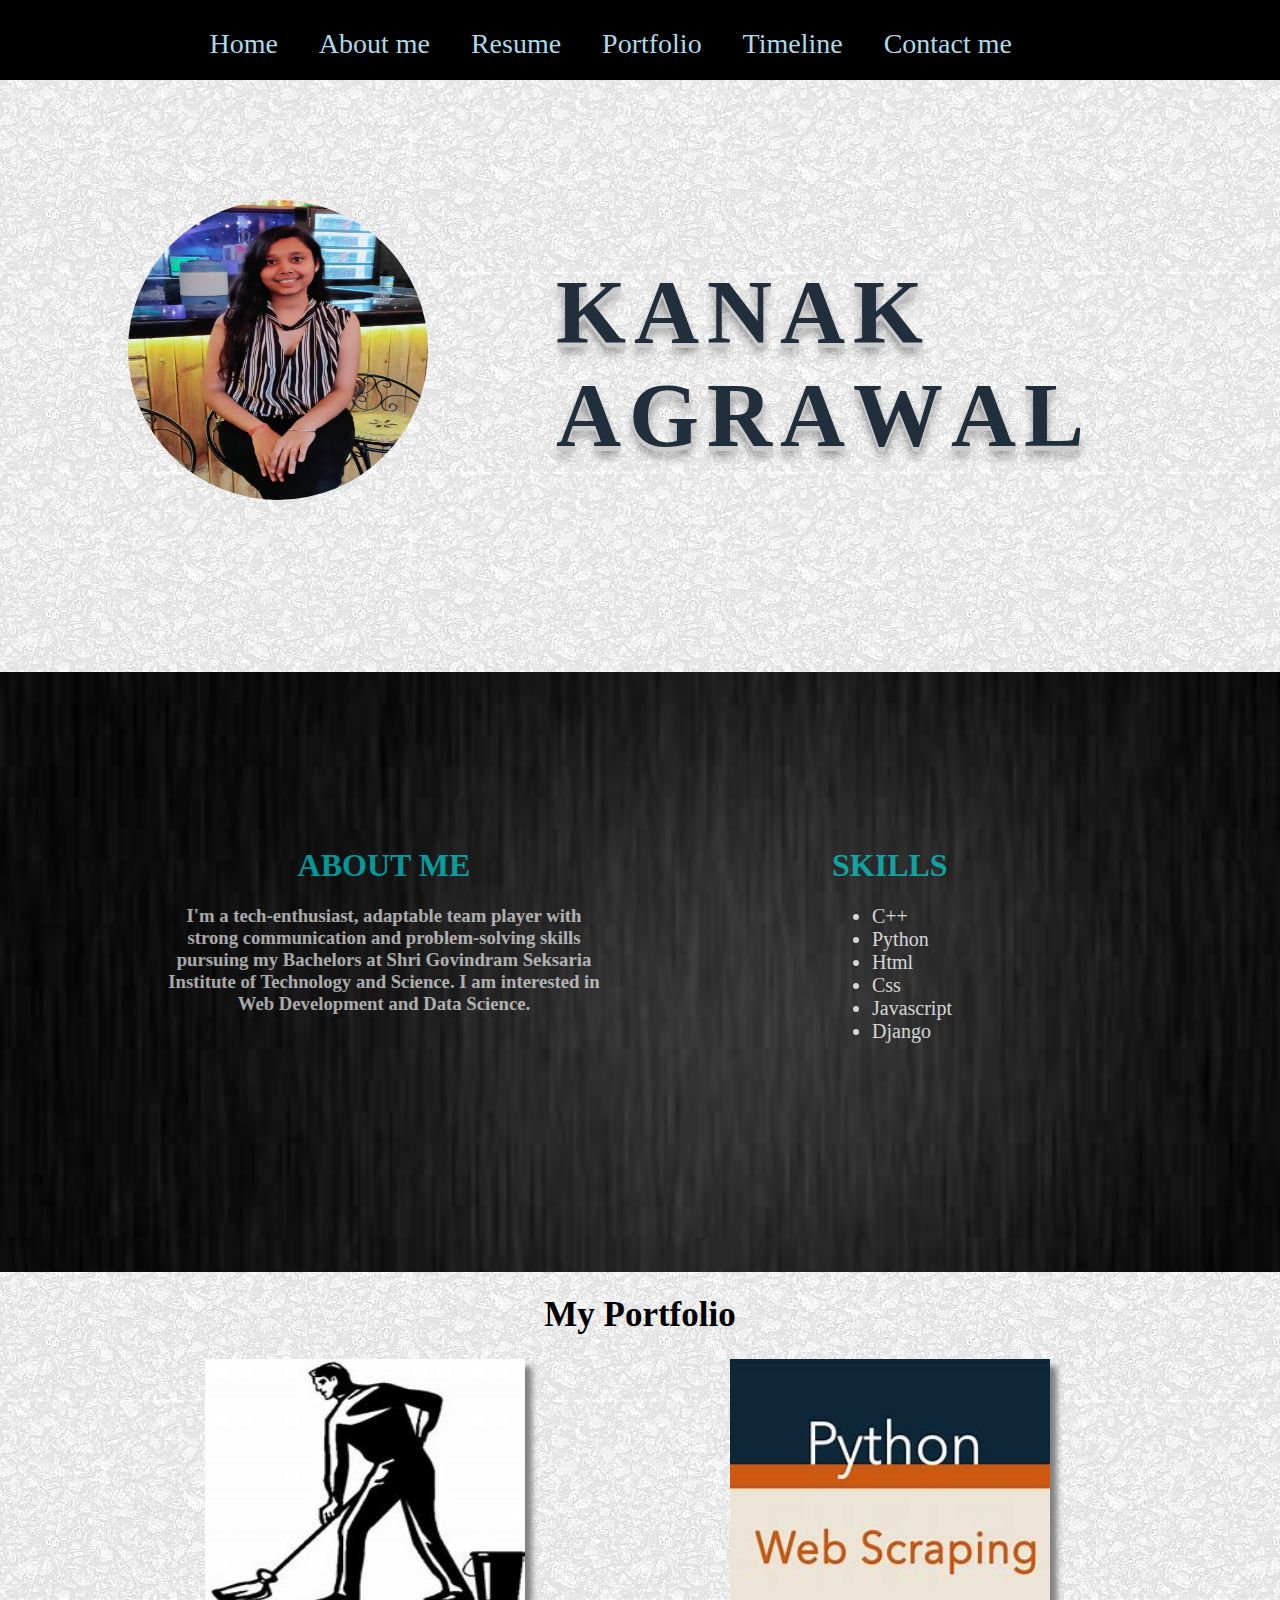
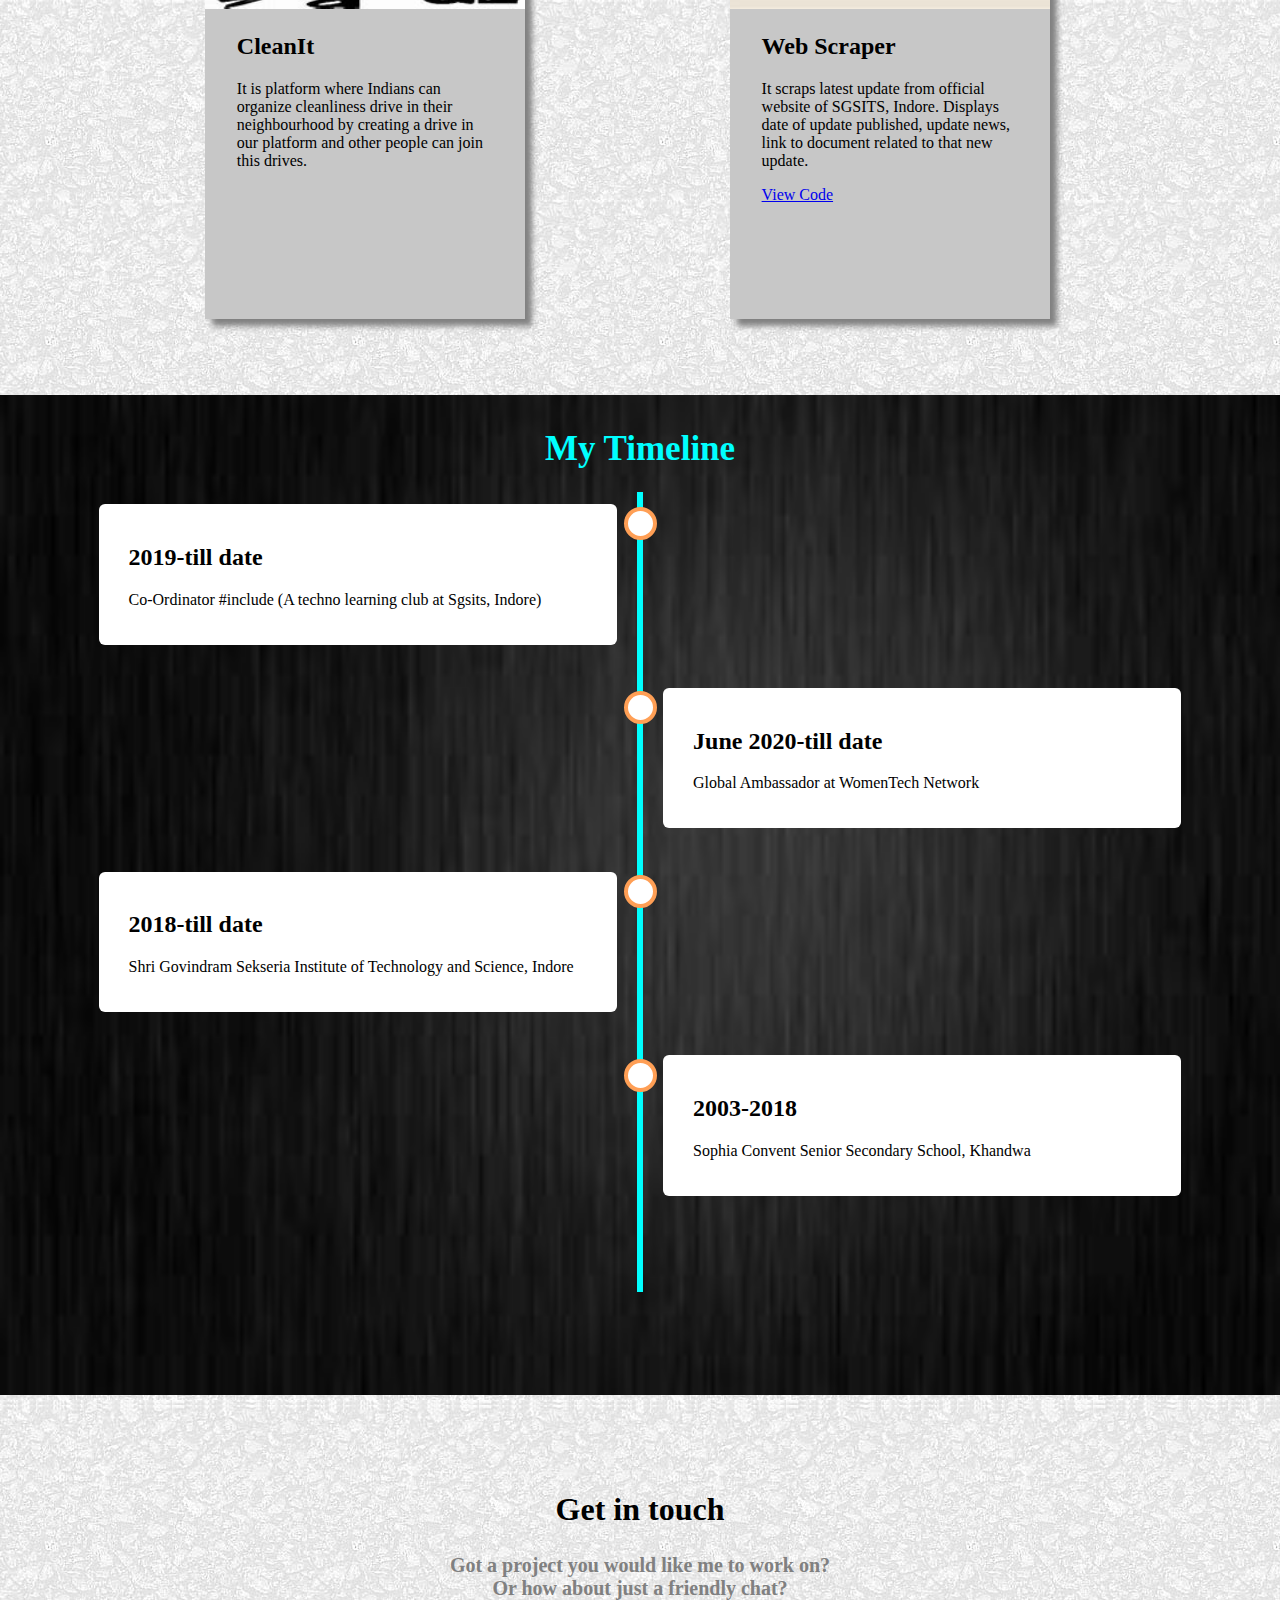
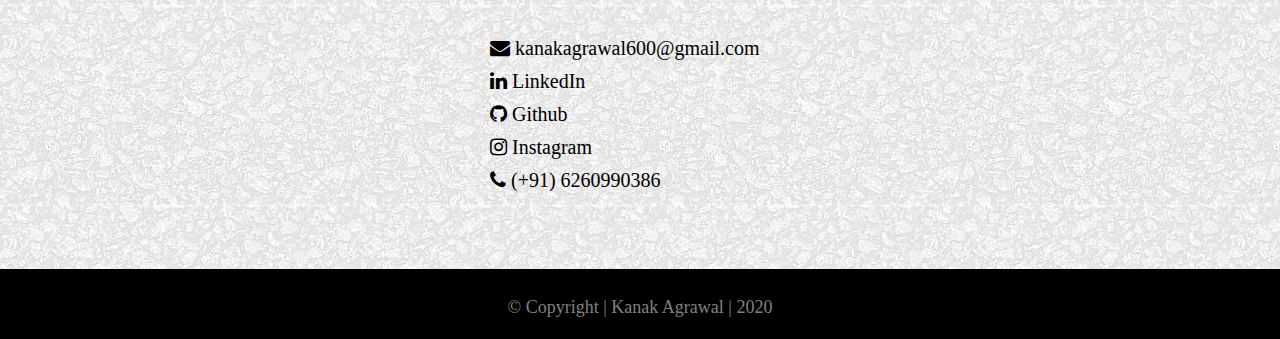
==== index.html @ e705efcf "Update index.html" ====
<!DOCTYPE html>
<html>
<head>
	<title>
		Kanak Agrawal
	</title>
	<meta charset="utf-8" />  
	 <link rel="stylesheet" href='https://cdnjs.cloudflare.com/ajax/libs/font-awesome/4.7.0/css/font-awesome.min.css'>
	 <link rel="stylesheet" type="text/css" href="portfolio.css">
	<link rel="icon" href="favicon.ico">
    <meta name="viewport" content="width=device-width, initial-scale=1"/> 
    <script type="text/javascript" src="portfolio.js"></script>
</head>
<body>
	
	<div class="navbar">
		<a class="openbar" id="openbtn" onclick="openNavbar()">
          <i class="fa fa-bars"></i></a> 
		<ul class="inner-nav" id="inner-nav-id">
			<li>
           <a class="closebar" id="closebtn" onclick="closeNavbar()">&times;</a></li>
			<li><a href="#firstid">Home</a></li>
			<li><a href="#aboutmeid">About me</a></li>
			<li><a href="https://drive.google.com/file/d/1olIgvuWdLWhvhO3tWlekJiq1XbRL62G4/view?usp=sharing" target="blank">Resume</a></li>
			<li><a href="">Portfolio</a></li>
			<li><a href="#timelineid">Timeline</a></li>
			<li><a href="#contactmeid">Contact me</a><li>
		</ul>

	</div>
	<br/>
	<br/>
	<br/>
	<br/>
	 <div class="first" id="firstid">
	<div class="myimg">
    	<img src="kanakkanak.jpeg" alt="kanak agrawal0">
    </div>
	<div class="myname">
		<h1>
		  <span>K</span>
		  <span>A</span>
		  <span>N</span>
		  <span>A</span>
		  <span>K</span>
		<br/>
		  <span>A</span>
		  <span>G</span>
		  <span>R</span>
		  <span>A</span>
		  <span>W</span>
		  <span>A</span>
		  <span>L</span>
		</h1>
    </div>
</div>
    <div class="aboutme" id="aboutmeid">
    	<div class="intro">
    		<h1>ABOUT ME</h1>
    		<div class="introdetail">
    		<h3>I'm a tech-enthusiast, adaptable team player with strong communication and problem-solving skills pursuing my Bachelors at Shri Govindram Seksaria Institute of Technology and Science. I am interested in Web Development and Data Science.</h3>
    	</div>
    	</div>
    	<div class="skills">
    		<h1>SKILLS</h1>
    		<ul>
    			<li>C++</li>
    			<li>Python</li>
    			<li>Html</li>
    			<li>Css</li>
    			<li>Javascript</li>
    			<li>Django</li>
    		</ul>	
    	</div> 
    </div>
    <div class="portfolio" id="portfolioid">
    	<h1>My Portfolio</h1>
    	<div class="project">
    		<div class="projectimg">
    			<img src="cleanit.jpg">
    		</div>
    		<div class="projectinfo">
    		<h2>CleanIt</h2>
    		<p>It is platform where Indians can organize cleanliness drive in their neighbourhood by creating a drive in our platform and other people can join this drives.</p>
    		</div>
    	</div>
    	<div class="project project2">
    		<div class="projectimg">
    			<img src="webscraper.png">
    		</div>
    		<div class="projectinfo">
    			<h2>Web Scraper</h2>
    			<p>It scraps latest update from official website of SGSITS, Indore.
    			Displays date of update published, update news, link to document related to that new update.</p>
			<a href="https://github.com/kanakagrawal54/Webscraper">View Code</a>
    		</div>
    	</div>
    </div>

    <div class="timelineouter" id="timelineid">
    	<h1>My Timeline</h1>
    <div class="timeline" >
 		 <div class="container left">
		    <div class="content">
		      <h2>2019-till date</h2>
		      <p>Co-Ordinator #include (A techno learning club at Sgsits, Indore) </p>
		    </div>
		  </div>
	    
	    	 <div class="container right">
		    <div class="content">
		      <h2>June 2020-till date</h2>
		      <p>Global Ambassador at WomenTech Network</p>
		    </div>
		  </div>
	    
		  <div class="container left">
		    <div class="content">
		      <h2>2018-till date</h2>
		      <p>Shri Govindram Sekseria Institute of Technology and Science, Indore</p>
		    </div>
		  </div>
	    
		  <div class="container right">
		    <div class="content">
		      <h2>2003-2018</h2>
		      <p>Sophia Convent Senior Secondary School, Khandwa</p>
		    </div>
		  </div>
	  </div>
    </div>

    <div class="contactme" id="contactmeid">
    	
    	<h1>Get in touch</h1>
    	<h4>Got a project you would like me to work on?<br/> Or how about just a friendly chat?</h4>
    	<div class="contactblock">
    	<ul>
    		<li><a href="mailto:kanakagrawal600@gmail.com"><i class="fa fa-envelope" aria-hidden="true"></i> kanakagrawal600@gmail.com</a></li>
    		<li><a href="https://www.linkedin.com/in/kanak-agrawal-8a926b17b"><i class="fa fa-linkedin" aria-hidden="true"></i> LinkedIn</a></li>
    		<li><a href="https://github.com/kanakagrawal54"><i class="fa fa-github" aria-hidden="true"></i> Github</a></li>
    		
    		<li><a href="https://www.instagram.com/__ka54_"><i class="fa fa-instagram" aria-hidden="true"></i> Instagram</a></li>
    		<li><a href=""><i class="fa fa-phone" aria-hidden="true"></i> (+91) 6260990386</a></li>
    	</ul>
    </div>
    </div>
    <div class="copyright">
    	<p>&copy; Copyright | Kanak Agrawal | 2020</p>
    </div>
</body>
</html>
---- portfolio.css ----
body{
		height:100%;
		width:100%;
		overflow:auto;
		margin:0px;
		padding:0px;
		background-image:url("back.jpg");
	}
	h1 span{
		position: relative;
	
		top:40px;
  		display: inline-block;
		font-size: 90px;
		color: #212f3c;
		text-shadow: 0 1px 0 #ccc, 0 2px 0 #ccc, 0 3px 0 #ccc, 0 4px 0 #ccc,0  5px 0 #ccc, 0 6px 0 transparent, 0 7px 0 transparent, 0 8px 0 transparent,0 9px 0 transparent, 0 10px 10px rgba(0, 0, 0, 0.4);
		animation: bounce 0.3s ease infinite alternate;
	}

h1 span:nth-child(2) {
 animation-delay: 0.7s;
}

h1 span:nth-child(3) {
animation-delay: 0.7s;
}

h1 span:nth-child(4) {
-webkit-animation-delay: 0.7s;
}

h1 span:nth-child(5) {
-webkit-animation-delay: 0.7s;
}

h1 span:nth-child(6) {
-webkit-animation-delay: 0.7s;
}
h1 span:nth-child(7) {
-webkit-animation-delay: 0.7s;
}

h1 span:nth-child(8) {
-webkit-animation-delay: 0.7s;
}

h1 span:nth-child(9) {
-webkit-animation-delay: 0.7s;
}

h1 span:nth-child(10) {
-webkit-animation-delay: 0.7s;
}

h1 span:nth-child(11) {
-webkit-animation-delay: 0.7s;
}

h1 span:nth-child(12) {
-webkit-animation-delay: 0.7s;
}

/* ANIMATION */
@keyframes bounce {
	100% {
	   top:20px;
	   text-shadow: 0 1px 0 #ccc, 0 2px 0 #ccc, 0 3px 0 #ccc, 0 4px 0 #ccc,0 5px 0 #ccc, 0 6px 0 #ccc, 0 7px 0 #ccc, 0 8px 0 #ccc, 0 9px 0 #ccc,0 50px 25px rgba(0, 0, 0, 0.2);
	}
}

@keyframes fadeIn {
  0% {
    opacity:0;
  }
  100% {
    opacity:1;
  }
}
.first{
	width:100%;
	background-image:url("back.jpg");
	height:600px;
	margin:0px;
}
.navbar{
	height:80px;
	width:100%;
	background-color: black;
	margin:0px;
	padding-top:0px;
	position:fixed;
	z-index:2;
}

.inner-nav{
	text-align:center;
	width:60%;
	margin-top:0px;
	margin-left:auto;
	margin-right:auto;
	height:100%;
	
	font-size:28px;	
}

.inner-nav li{
	float:left;
	margin-left:2%;
	margin-right:2%;
	margin-top:28px;
	list-style:none;
	cursor:pointer;
}
.inner-nav li a{
	text-decoration:none;
	color:lightblue;
}
.inner-nav li a:hover{
		color:white;
		
	}

#closebtn,#openbtn{
	display:none;
}
.myname,.myimg{
	display:inline-block;
	float:left;

	margin-top:10%;
	margin-left:10%;
}
.myimg img{
	width:300px;
	height:300px;
	border-radius:50%;
	animation:fadeIn 7s ease;	
}

.myname{
	display: inline-block;
	float:left;
}
.aboutme,.timelineouter{
	width:100%;
	background-image:url("back2.jpg");
	display:block;
	background-repeat:no-repeat;
	margin:0px;
	height:600px;
	background-size:100%,600px;

}
.intro,.skills{
	width:50%;
	height:60%;
	float:left;
	margin-left: 5%;
	margin-right:5%;
	color:white;
	opacity:0.8;
	text-align: center;
	margin-bottom:0px;
	margin-top:10%;
	padding-top:2%;
	animation:fadeIn 10s ease;
	

}
.introdetail{
	width:70%;
	height:70%;
	opacity:0.8;
	
	margin-right:auto;
	margin-left: auto;
	
}
.skills{
	width:30%;
	text-align:left;
	font-size:20px;
}
.skills h1,.intro h1{
 font-size:32px;
 color:cyan;
opacity:0.7;
 
}

.skills li{
	left:40px;
}

.contactme{
	height:400px;
	width:100%;
	background-image:url("back.jpg");
	padding-top:5%;
	text-align:center;
}
 h4{
	font-size:20px;
	color:grey;
}
.contactblock{
	width:380px;
	height:40%;
	margin-left:auto;
	margin-right:auto;
}
.contactblock li{
	list-style:none;
	padding-top:10px; 
	text-align:left;
	}
.contactblock li a{
	text-decoration:none;
	font-size:20px;
	color:black;
}
.contactblock li a:hover{
	color:grey;
	font-size:22px;
}
.timelineouter {
 
  height:1000px;
  background-size: 100% 1000px;
  
  margin-top:0px;
  padding-top:10px;

}
.timeline{
	width:90%;
	margin-left:auto;
	margin-right:auto;
	height:80%;
	position: relative;


}

/* The actual timeline (the vertical ruler) */
.timeline::after {
  content: '';
  position: absolute;
  width: 6px;
  background-color:cyan;
  top: 0;
  bottom: 0;
  left: 50%;
  margin-left: -3px;
}

/* Container around content */
.container {
  padding:1% 2%;
  position: relative;
 
  width: 45%;
  margin-top:20px;
  margin-bottom:10px;
}

/* The circles on the timeline */
.container::after {
  content: '';
  position: absolute;
  width: 25px;
  height: 25px;
  right: -17px;
  background-color: white;
  border: 4px solid #FF9F55;
  top: 15px;
  border-radius: 50%;
  z-index: 1;
}

/* Place the container to the left */
.left {
  left: 1%;
}

/* Place the container to the right */
.right {
  left: 50%;
}



/* Fix the circle for containers on the right side */
.right::after {
  left: -16px;
}

/* The actual content */
.content {
  padding: 20px 30px;
  position: relative;
  background-color: white;
  border-radius: 6px;
}
.timelineouter h1{
	color:cyan;
	text-align: center;
	font-size:35px;
}
.portfolio{
	width:100%;
	height:700px;
	
	margin-top:0px;
	padding-top:0px;
}
.portfolio h1{
	text-align: center;
	font-size:35px;
}
.project{
	width:20%;
	background-color:#C7C7C7;
    height:80%;
	float: left;
	margin-left:20%;
	box-shadow:7px 7px 6px grey;
}
.projectimg img{
	width:100%;
	height:250px;
}
.projectinfo{
	margin-top:20px;
	width:80%;	
	margin-left:10%;
	margin-right:10%;
}
.copyright{
	height:60px;
	width:100%;
	background-color:black;
	color: grey;
	text-align: center;
	font-size:18px;
	padding-top:10px;
}
@media screen and (max-width:1400px)
{
	.inner-nav{
	   width:80%;
	}
	.project{
		width:25%;
		margin-left:16%;
	}
}


@media screen and (max-width:1100px)
{
	.inner-nav{
		width:95%;
	    font-size:25px;
	}
	.myimg,.myname{
		margin-left:5%;
		margin-top:15%;
		margin-right:5%;
	}
	.myimg img{
		width:250px;
		height:250px;

	}
	.myname h1 span{
		font-size:60px;
	}
	.project{
		width:30%;
		margin-left:12%;
	}
}

@media screen and (max-width:800px)
{
	.inner-nav{
		display: none;
	}
	#openbtn{
		display:inline-block;
		float: right;
		font-size:35px;
		margin-right:20px;
		margin-top: 20px;
		color:white;
		cursor:pointer;
	}
	.inner-nav li{
		width:100%;
		background-color:black;
		margin:0px;
		padding-bottom:9px;
		color:grey;
		cursor:pointer;
	}
	#closebtn{
		display:inline-block;
		float: right;
		color:white;
		font-weight:bold;
		font-size:35px;
		cursor:pointer;
		margin-right: 60px;
	}
	h1 span{
		font-size:70px;
	}
	.first{
		height:900px;
		margin-bottom:0px;

	}
	.myimg{
		display:block;
		width:60%;
		margin-left:20%;
		margin-right:20%;
	}
	.myimg img{
		width:80%;
		height:80%;
		margin-right:10%;
		margin-left:10%;
	}
	
	.myname{
		margin-top:10px;
		text-align: center;
	width:90%;
	margin-left:5%;
	margin-right:5%;
	
	height:250px;
	}
	.myname h1{
		letter-spacing:-5px;
	}
	.aboutme{
		margin:0px;
		padding:0px;
		height:800px;
		background-size:100%,800px;
		background-size:cover;
	}
	.skills,.intro{
		float:none;
		width:80%;
		margin-top:-50px;
		min-height:200px;
		max-height:350px;
		margin-left:auto;
		margin-right:auto;
		padding:2%;
		padding-top:30px;
		padding-bottom:0px;
		

	}

	.skills{
		margin-top:20px;
		
		text-align:center;

	}
	.skills li{
		list-style:none;
		line-height:35px;
		
	}
	.project{
		width:35%;
		margin-left:10%;
	}

}

@media screen and (max-width:650px)
{
	.first{
		height:800px;
	}
	.myimg img{
			width:90%;
			height:90%;
			margin-right:5%;
			margin-left:5%;
			
		}
		
		.introdetail{
		width:90%;
		margin-right:5%;
		margin-left:5%;
	}
	.portfolio{
		height:1400px;
		background-size:100% 1400px;
	}
	.project{
		float:none;
		width:50%;
		height:40%;
		margin-bottom:0%;
		margin-left:25%;
		
	}
	.project2{
		margin-bottom: 0px;
	}
}

@media screen and (max-width: 600px) {
  /* Place the timelime to the left */
  .timeline::after {
  left: 31px;
  }
  
  /* Full-width containers */
  .container {
  width: 80%;
  margin-left:auto;
  margin-right: auto;
  padding-left: 50px;
  padding-right: 25px;

  }
  
  /* Make sure that all arrows are pointing leftwards */
  .container::before {
  left: 60px;
  border: medium solid white;
  border-width: 10px 10px 10px 0;
  border-color: transparent white transparent transparent;
  }

  /* Make sure all circles are at the same spot */
  .left::after, .right::after {
  left: 15px;
  }
  
  /* Make all right containers behave like the left ones */
  .right,.left {
  left:0%;
  }
}
@media screen and (max-width:450px)
{
	.contactme h4{
		font-size:18px;
	}
	.contactblock{
		margin-left:0px;
	}
	.project{
		float:none;
		width:80%;
		height:40%;
		margin-bottom:10%;
		margin-left:10%;
	
	}
}
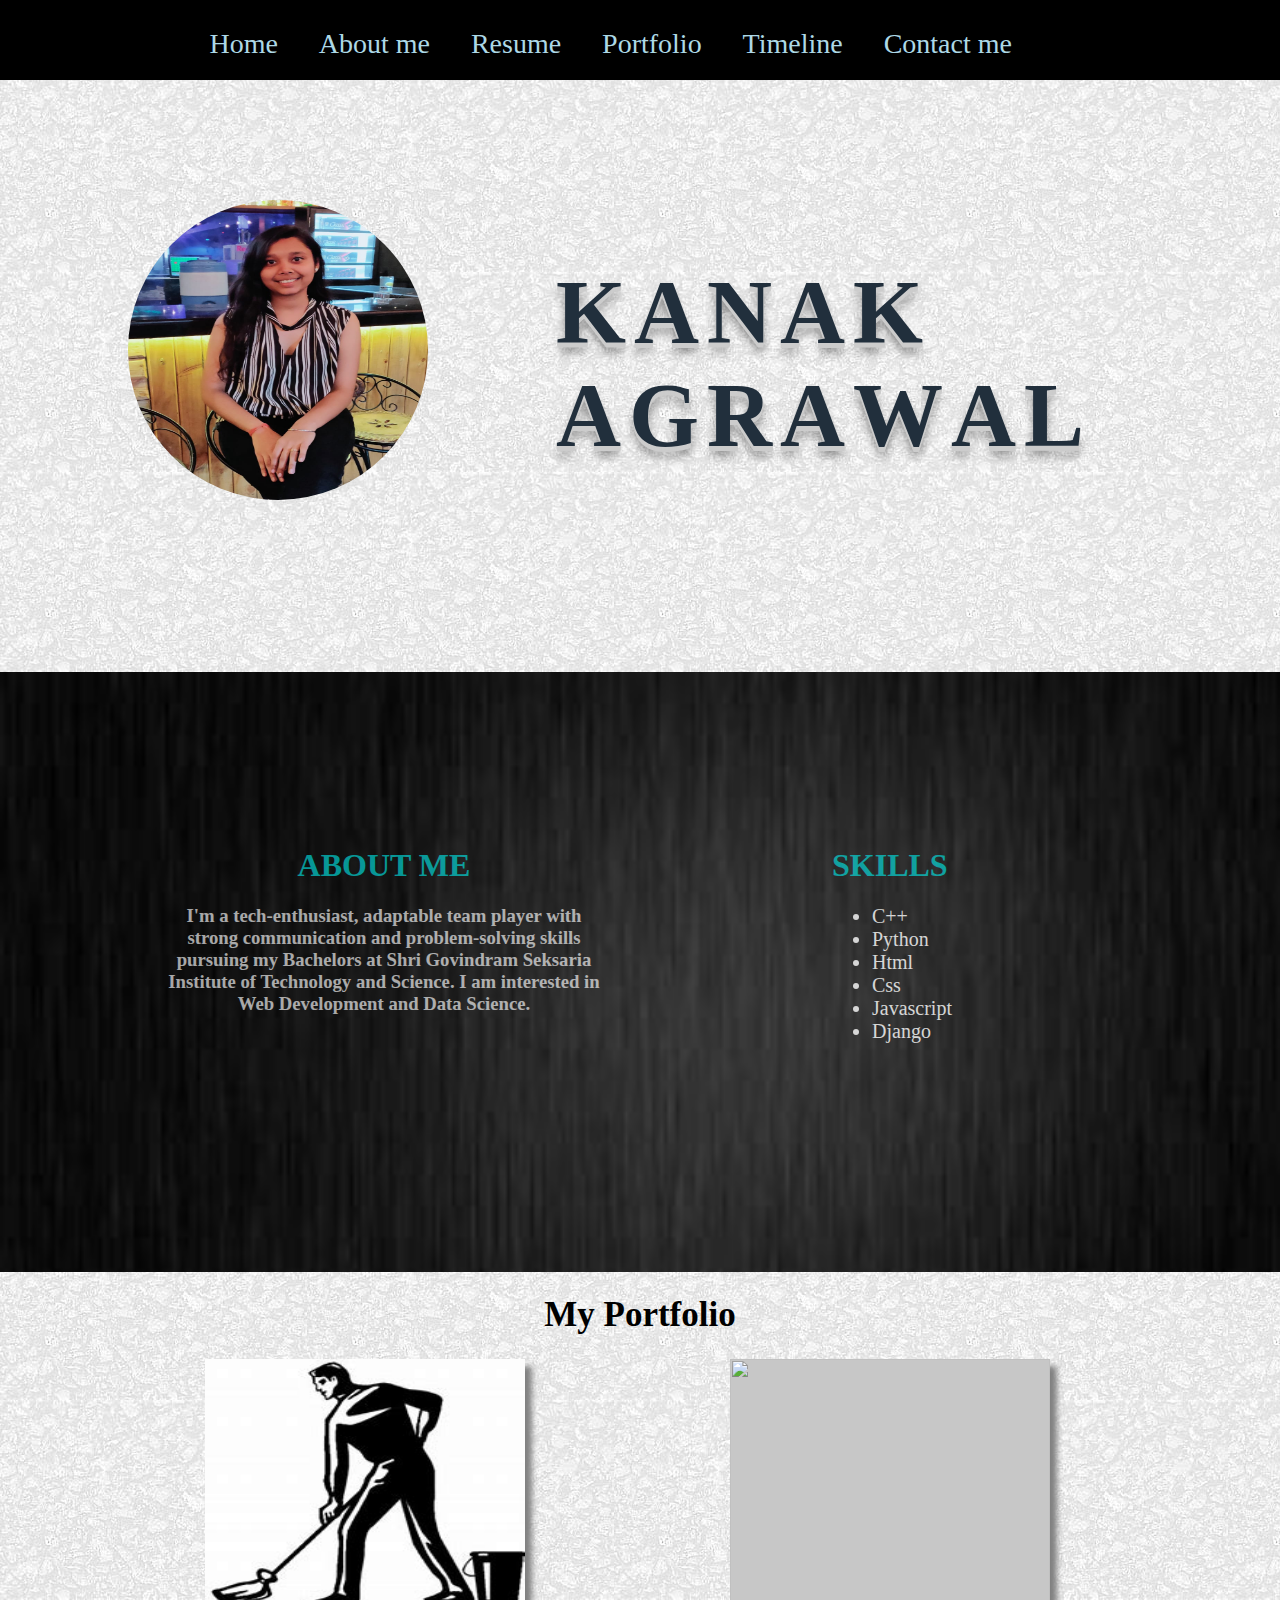
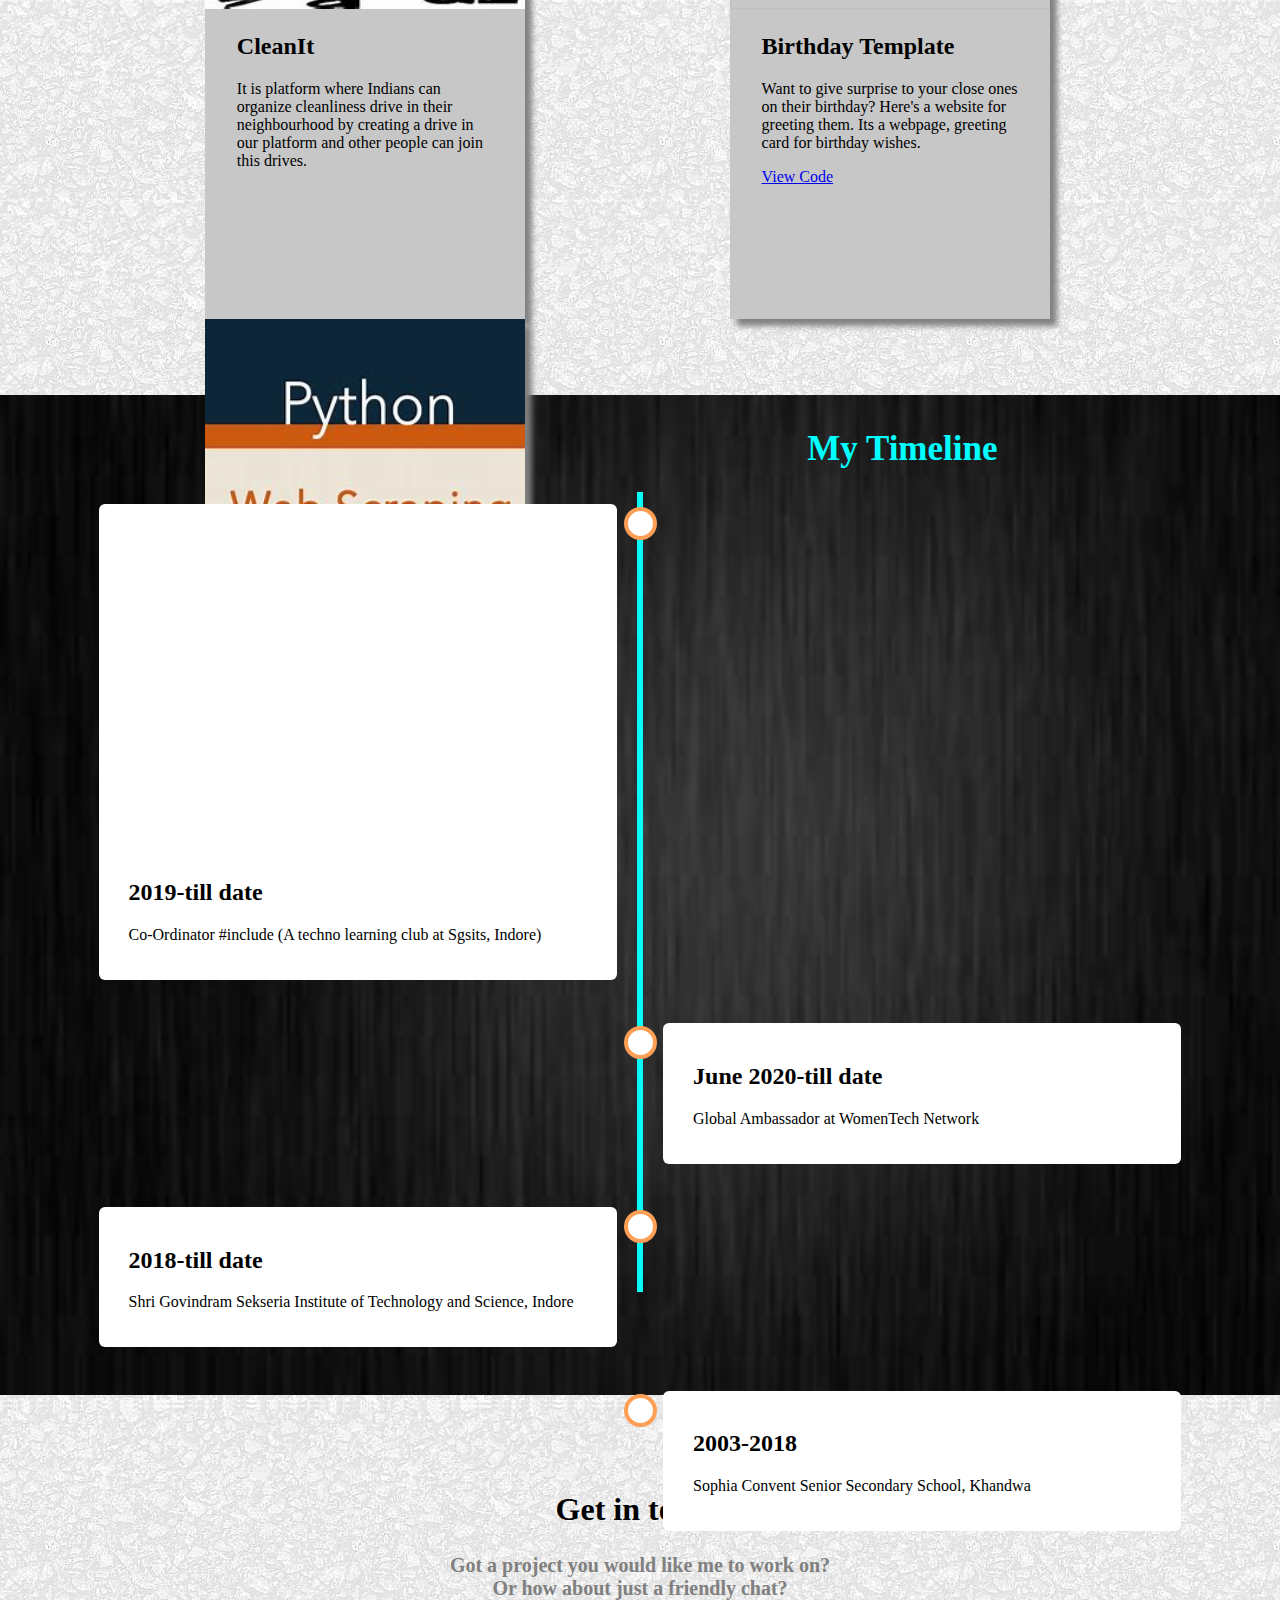
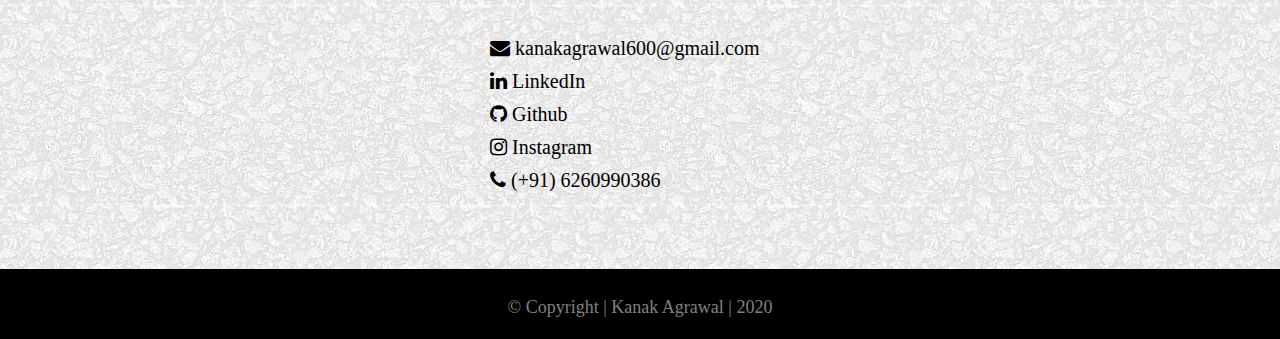
==== commit fb0d2ff1: "Update index.html" ====
--- a/index.html
+++ b/index.html
@@ -84,6 +84,18 @@
     		<p>It is platform where Indians can organize cleanliness drive in their neighbourhood by creating a drive in our platform and other people can join this drives.</p>
     		</div>
     	</div>
+	    
+	    <div class="project project3">
+    		<div class="projectimg">
+    			<img src="">
+    		</div>
+    		<div class="projectinfo">
+    			<h2>Birthday Template</h2>
+    			<p>Want to give surprise to your close ones on their birthday? Here's a website for greeting them. Its a webpage, greeting card for birthday wishes.</p>
+			<a href="https://github.com/kanakagrawal54/Happy-Birthday" target="blank">View Code</a>
+    		</div>
+    	</div>
+	    
     	<div class="project project2">
     		<div class="projectimg">
     			<img src="webscraper.png">
@@ -92,7 +104,7 @@
     			<h2>Web Scraper</h2>
     			<p>It scraps latest update from official website of SGSITS, Indore.
     			Displays date of update published, update news, link to document related to that new update.</p>
-			<a href="https://github.com/kanakagrawal54/Webscraper">View Code</a>
+			<a href="https://github.com/kanakagrawal54/Webscraper" target="blank">View Code</a>
     		</div>
     	</div>
     </div>
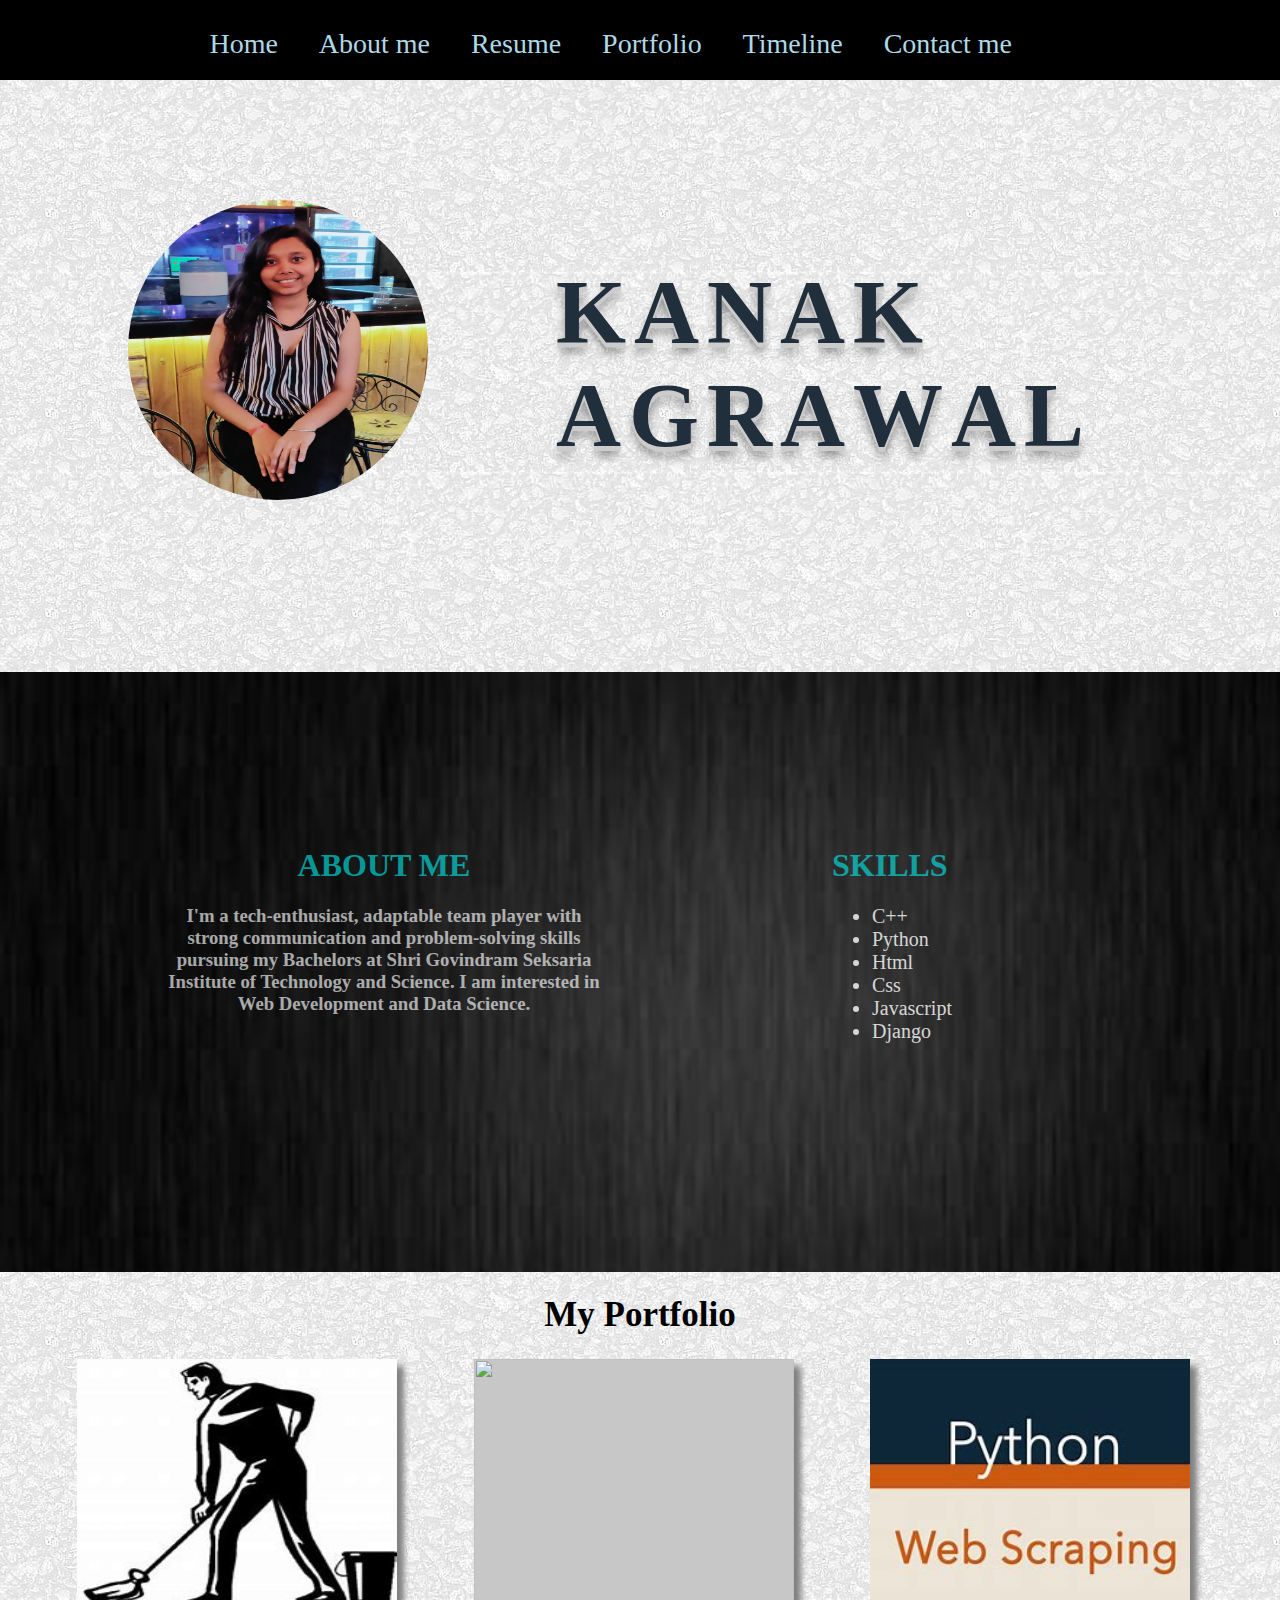
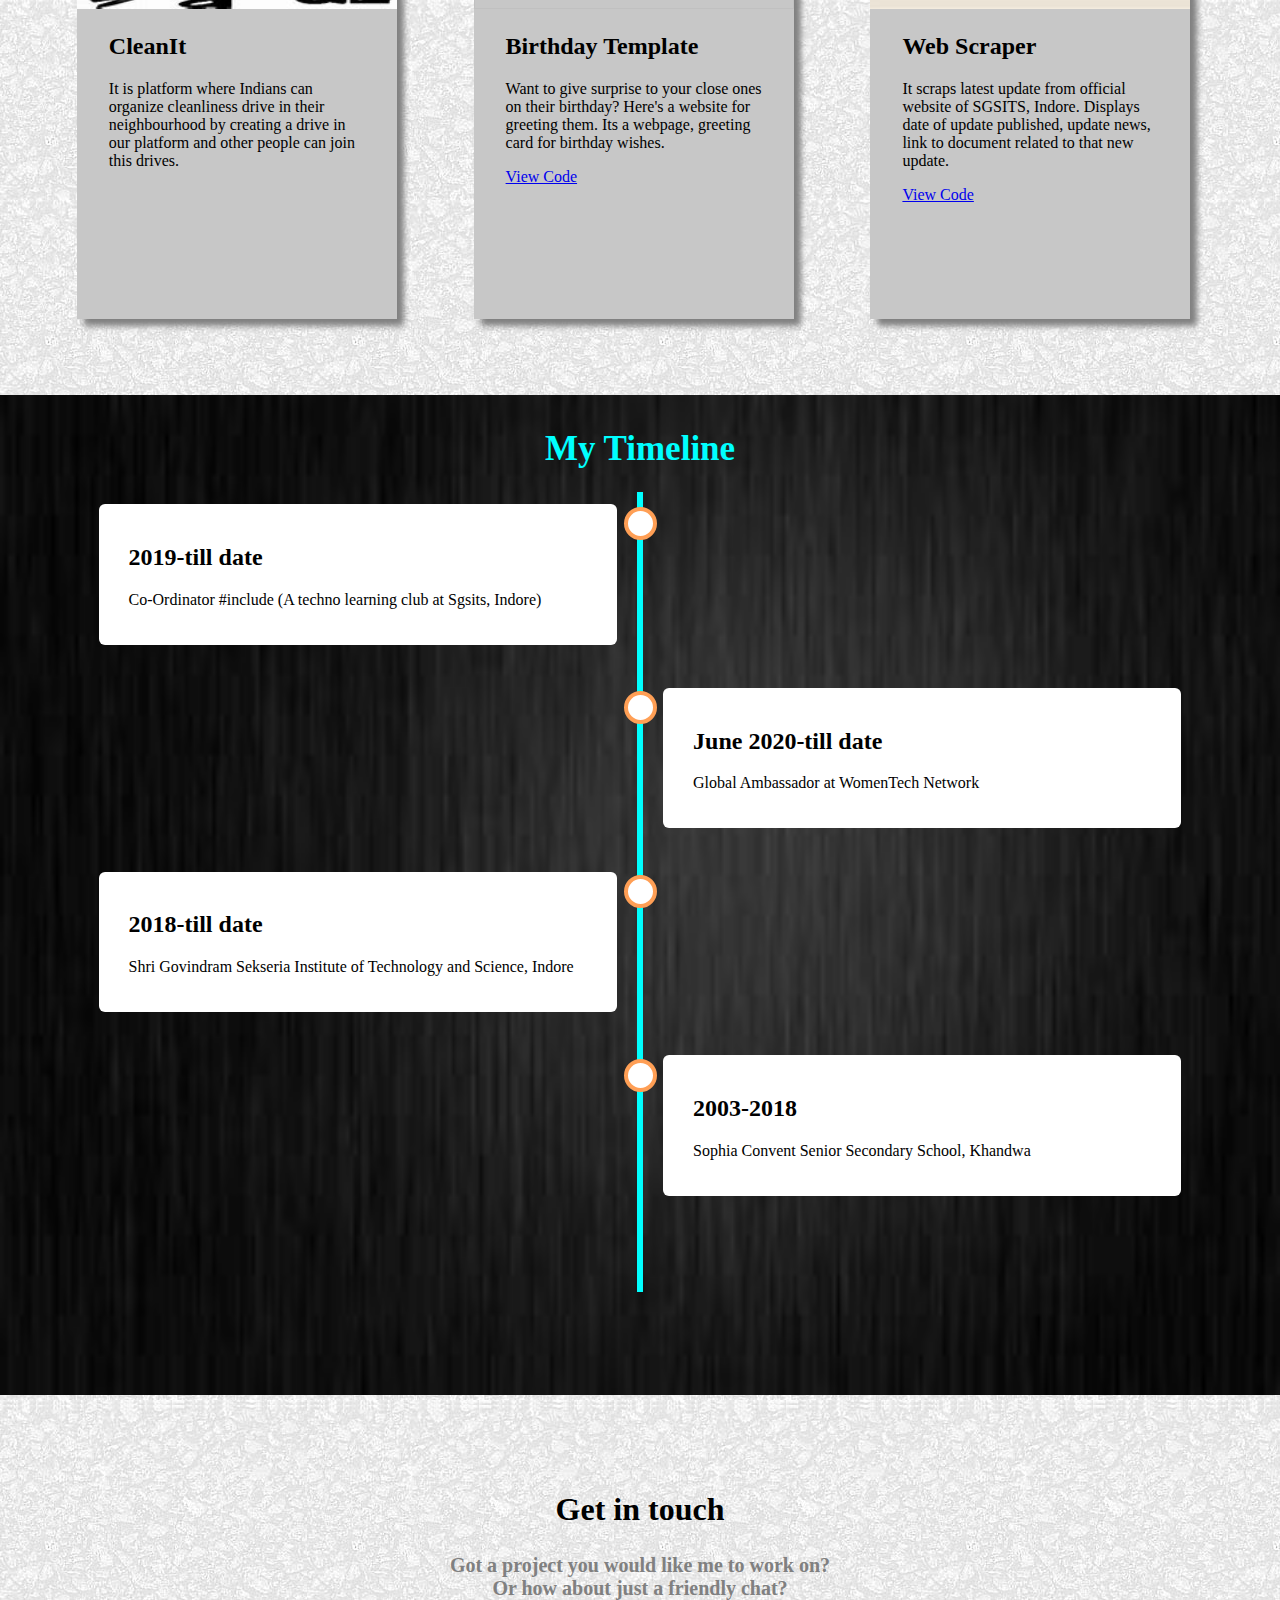
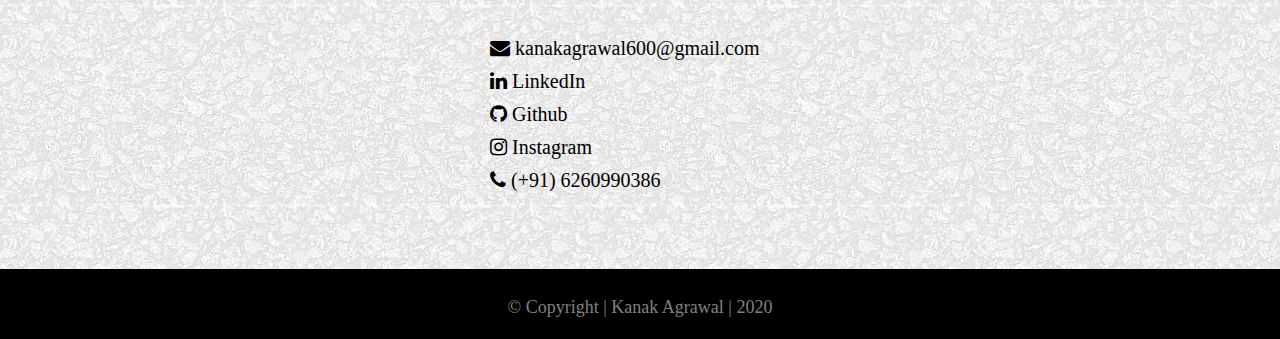
==== commit 8e2f7d44: "added project3" ====
--- a/index.html
+++ b/index.html
@@ -87,7 +87,7 @@
 	    
 	    <div class="project project3">
     		<div class="projectimg">
-    			<img src="">
+    			<img src="Birthdaytemplate.png">
     		</div>
     		<div class="projectinfo">
     			<h2>Birthday Template</h2>
--- a/portfolio.css
+++ b/portfolio.css
@@ -323,7 +323,7 @@
 	background-color:#C7C7C7;
     height:80%;
 	float: left;
-	margin-left:20%;
+	margin-left:10%;
 	box-shadow:7px 7px 6px grey;
 }
 .projectimg img{
@@ -352,7 +352,7 @@
 	}
 	.project{
 		width:25%;
-		margin-left:16%;
+		margin-left:6%;
 	}
 }
 
@@ -377,8 +377,8 @@
 		font-size:60px;
 	}
 	.project{
-		width:30%;
-		margin-left:12%;
+		width:28%;
+		margin-left:5%;
 	}
 }
 
@@ -480,8 +480,8 @@
 		
 	}
 	.project{
-		width:35%;
-		margin-left:10%;
+		width:30%;
+		margin-left:3%;
 	}
 
 }
@@ -505,19 +505,19 @@
 		margin-left:5%;
 	}
 	.portfolio{
-		height:1400px;
+		height:1900px;
 		background-size:100% 1400px;
 	}
 	.project{
 		float:none;
 		width:50%;
-		height:40%;
-		margin-bottom:0%;
+		height:28%;
+		margin-bottom:6%;
 		margin-left:25%;
 		
 	}
 	.project2{
-		margin-bottom: 0px;
+		margin-bottom: 5px;
 	}
 }
 
@@ -564,10 +564,7 @@
 		margin-left:0px;
 	}
 	.project{
-		float:none;
 		width:80%;
-		height:40%;
-		margin-bottom:10%;
 		margin-left:10%;
 	
 	}
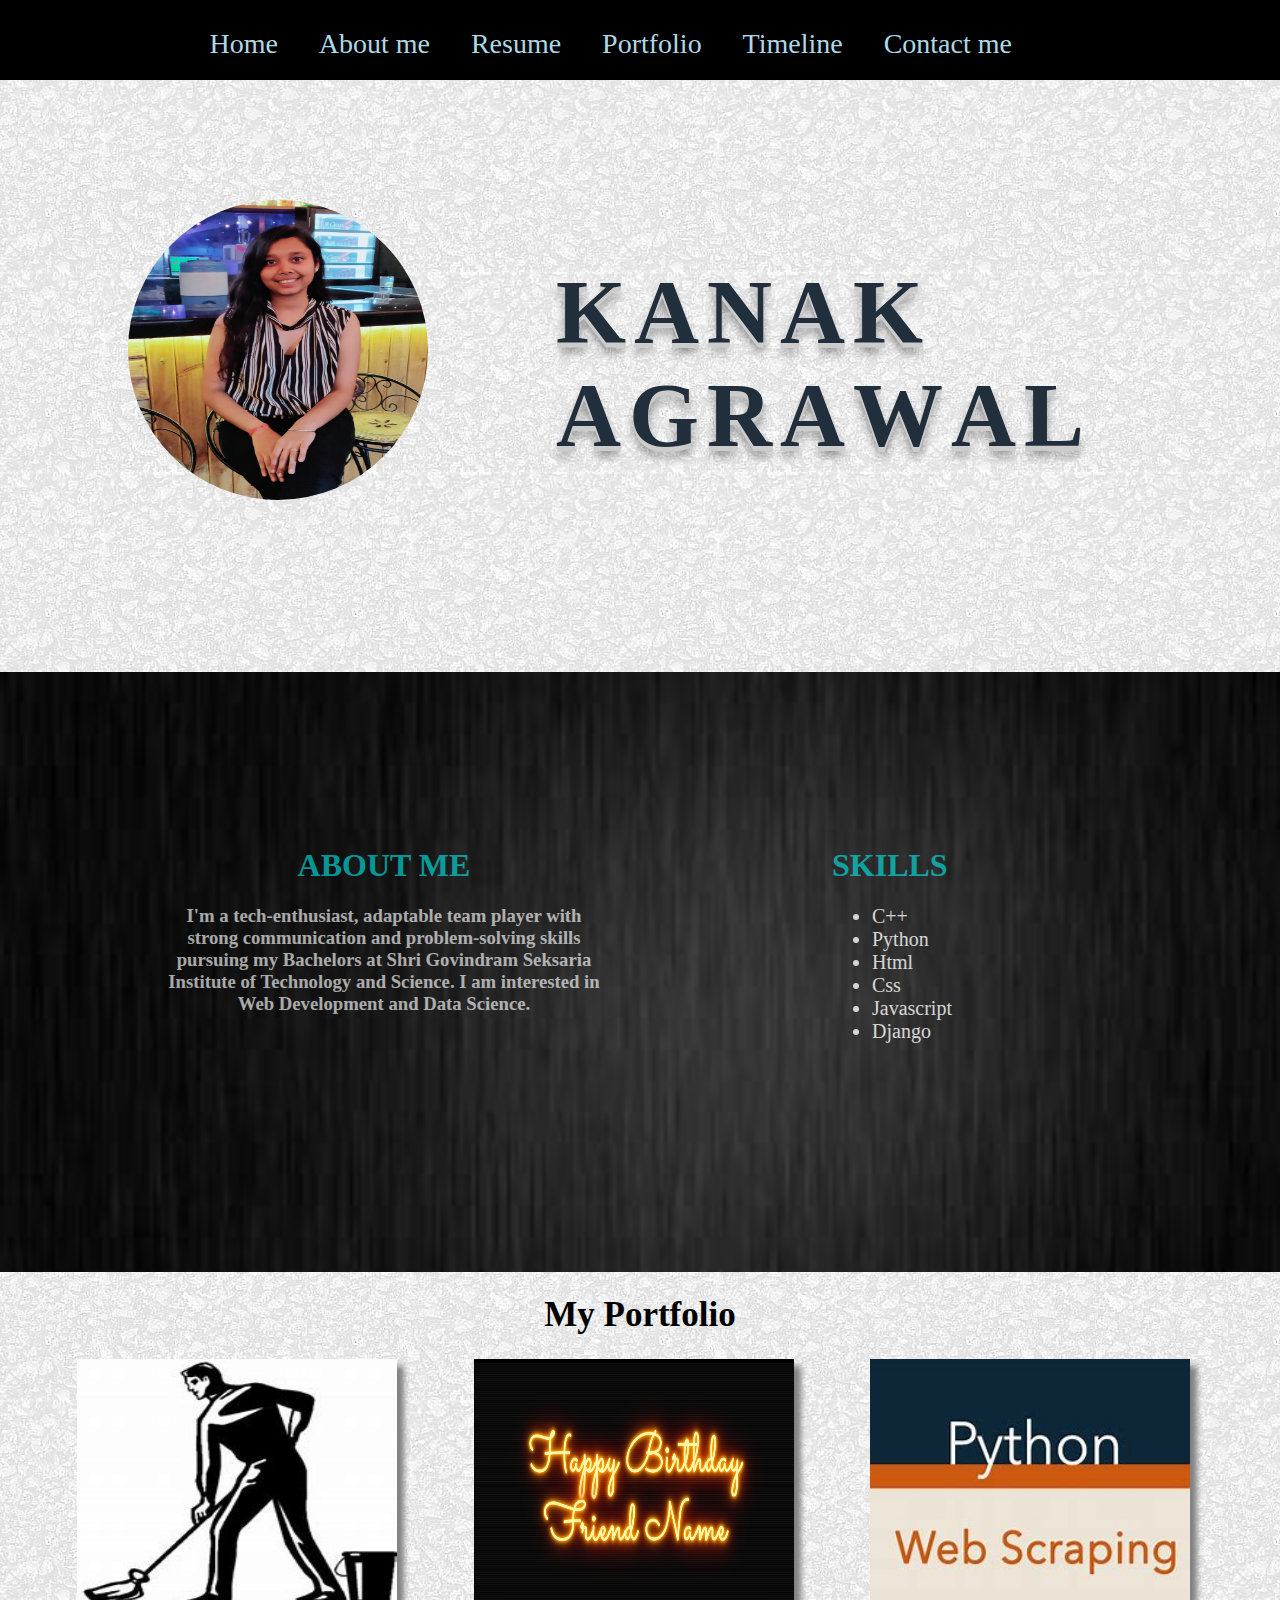
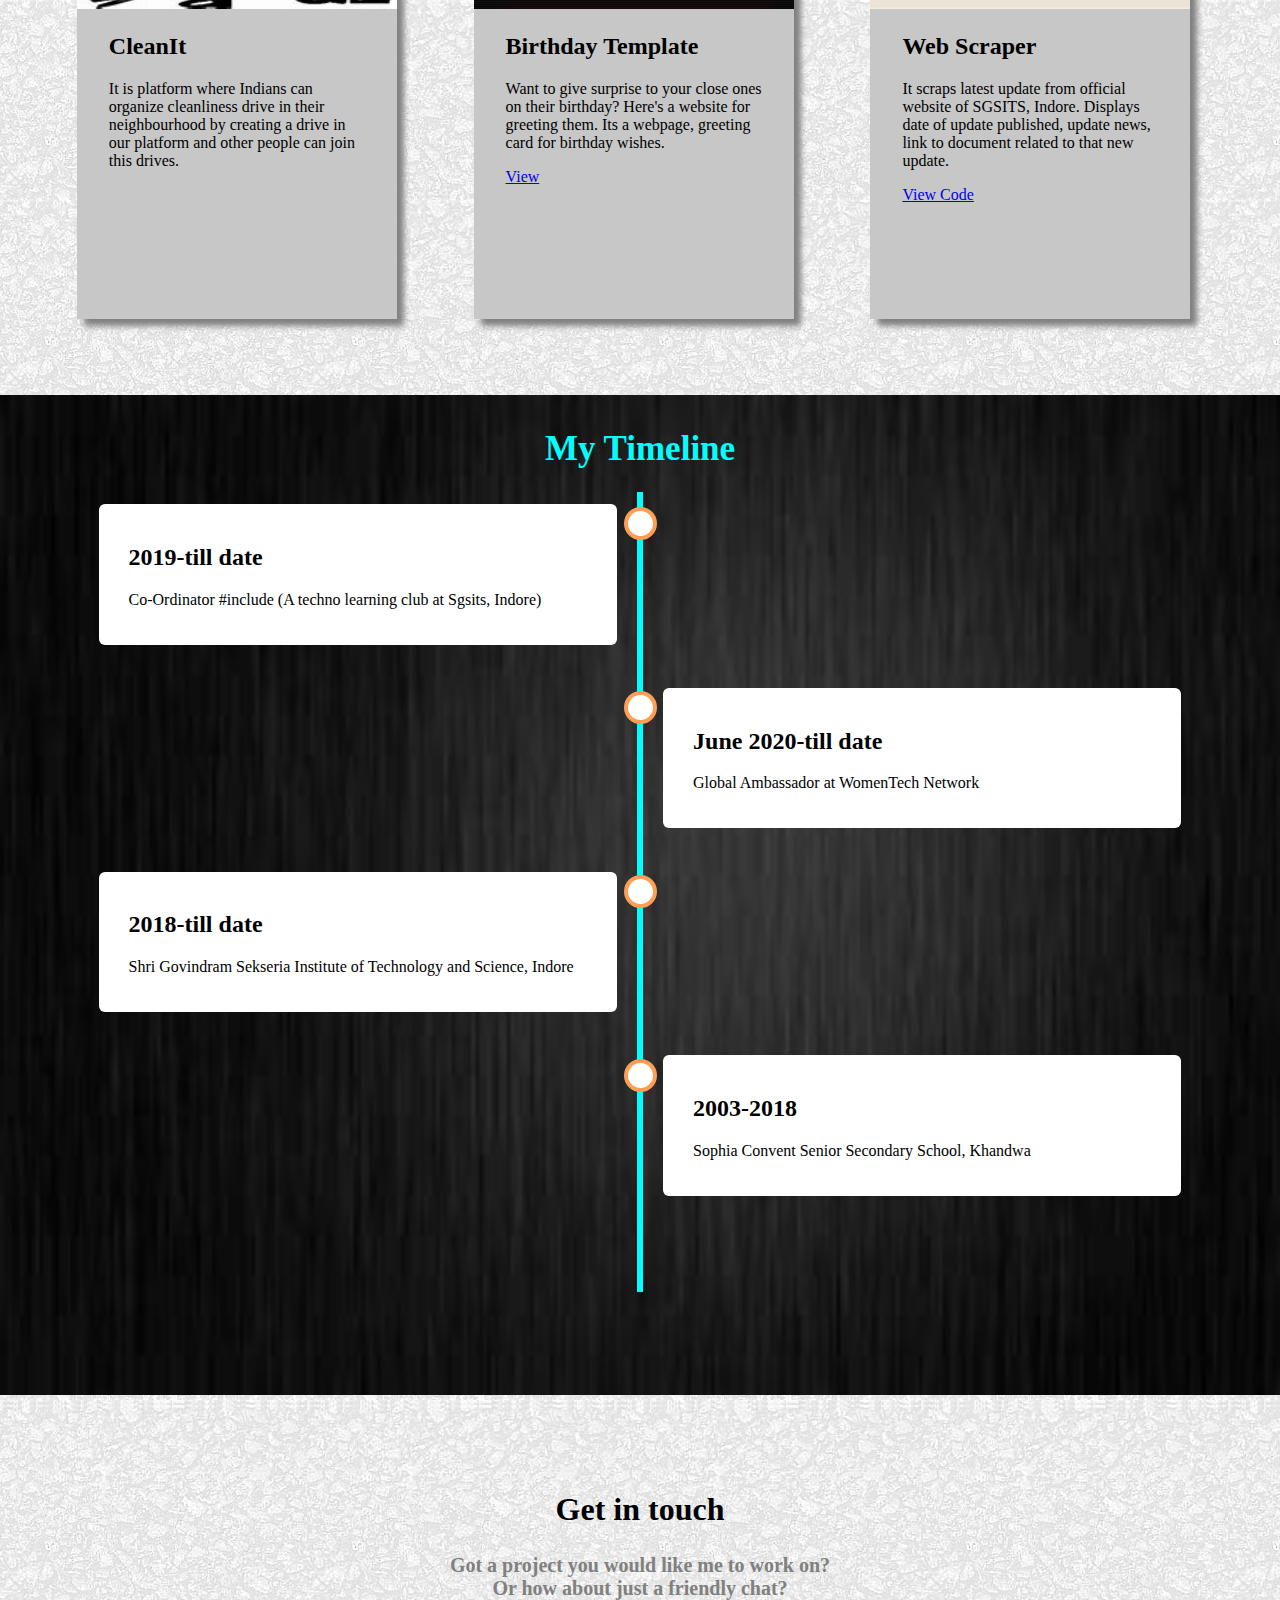
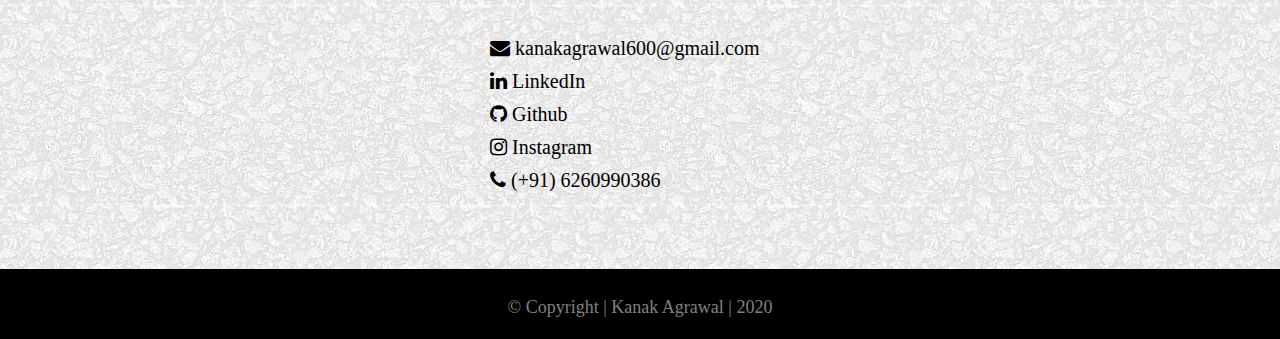
==== commit a4b204db: "Update index.html" ====
--- a/index.html
+++ b/index.html
@@ -92,7 +92,7 @@
     		<div class="projectinfo">
     			<h2>Birthday Template</h2>
     			<p>Want to give surprise to your close ones on their birthday? Here's a website for greeting them. Its a webpage, greeting card for birthday wishes.</p>
-			<a href="https://github.com/kanakagrawal54/Happy-Birthday" target="blank">View Code</a>
+			<a href="https://kanakagrawal54.github.io/Happy-Birthday/" target="blank">View</a>
     		</div>
     	</div>
 	    
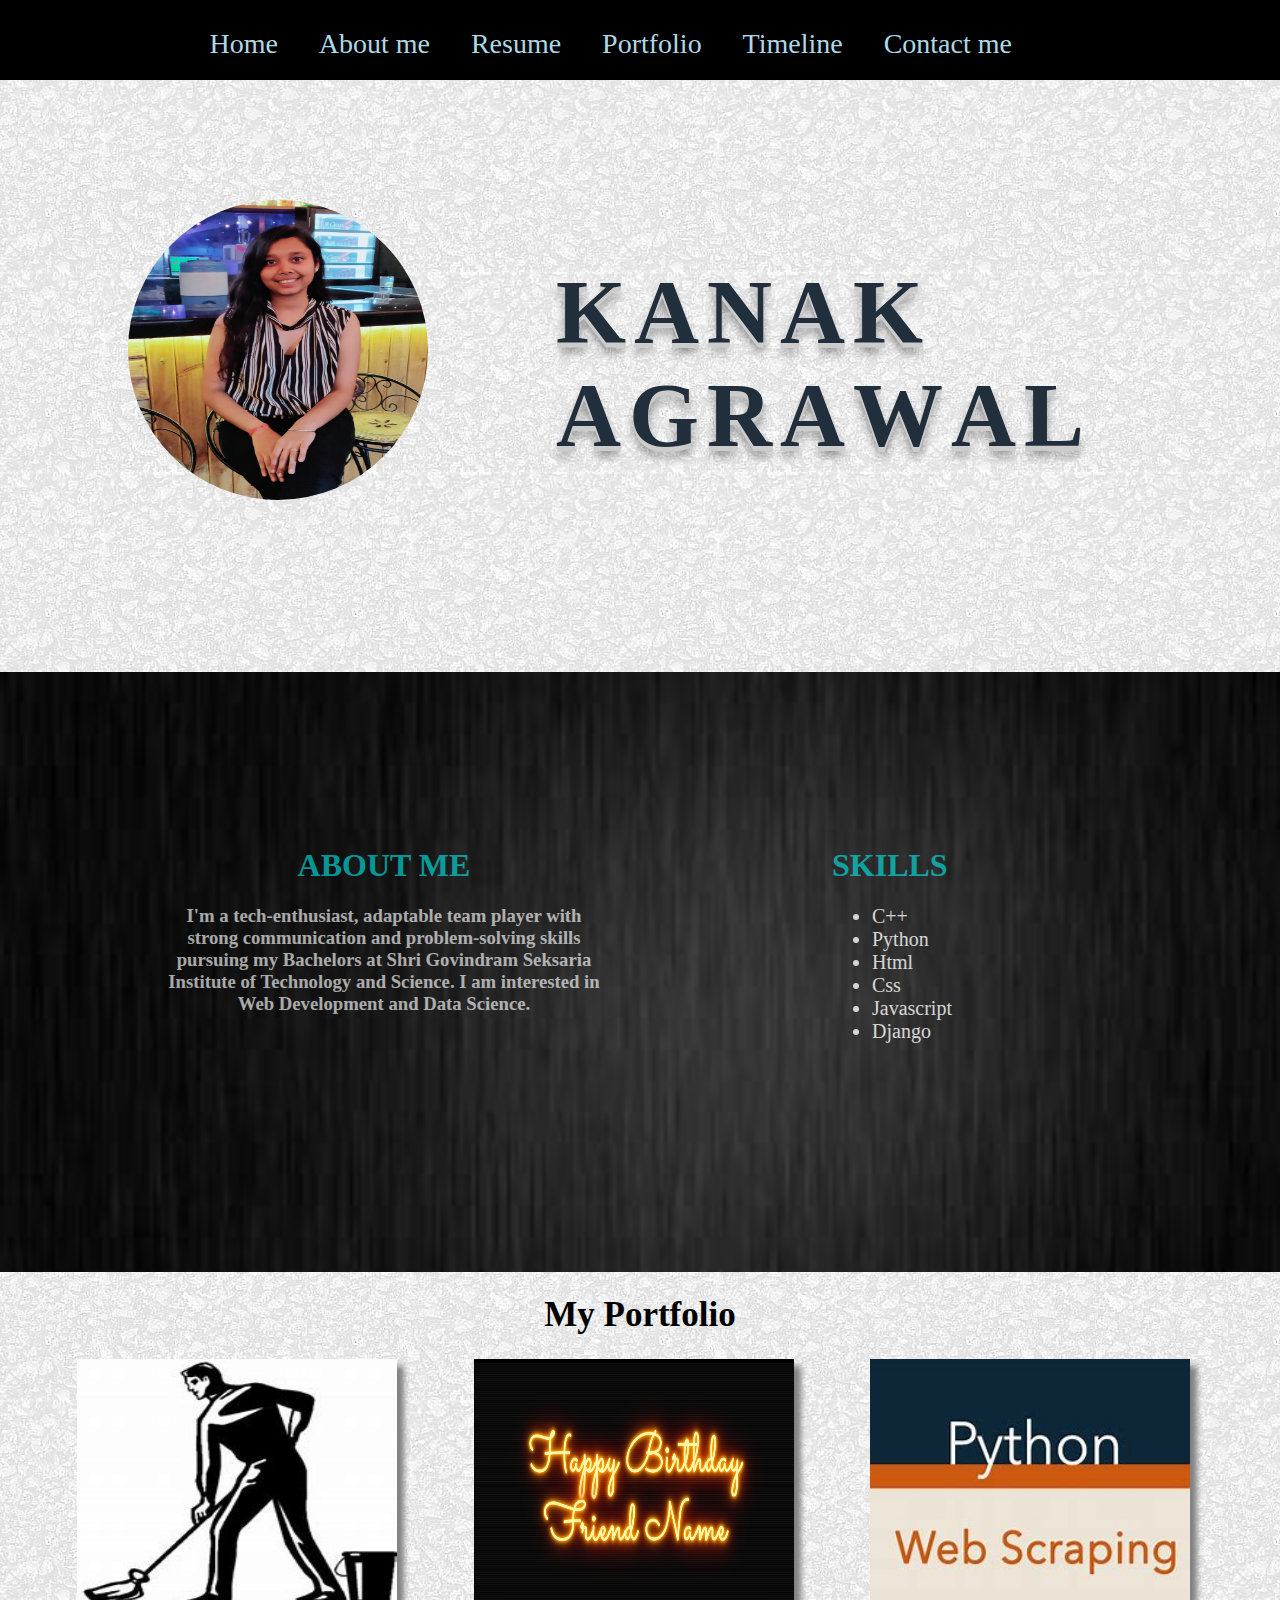
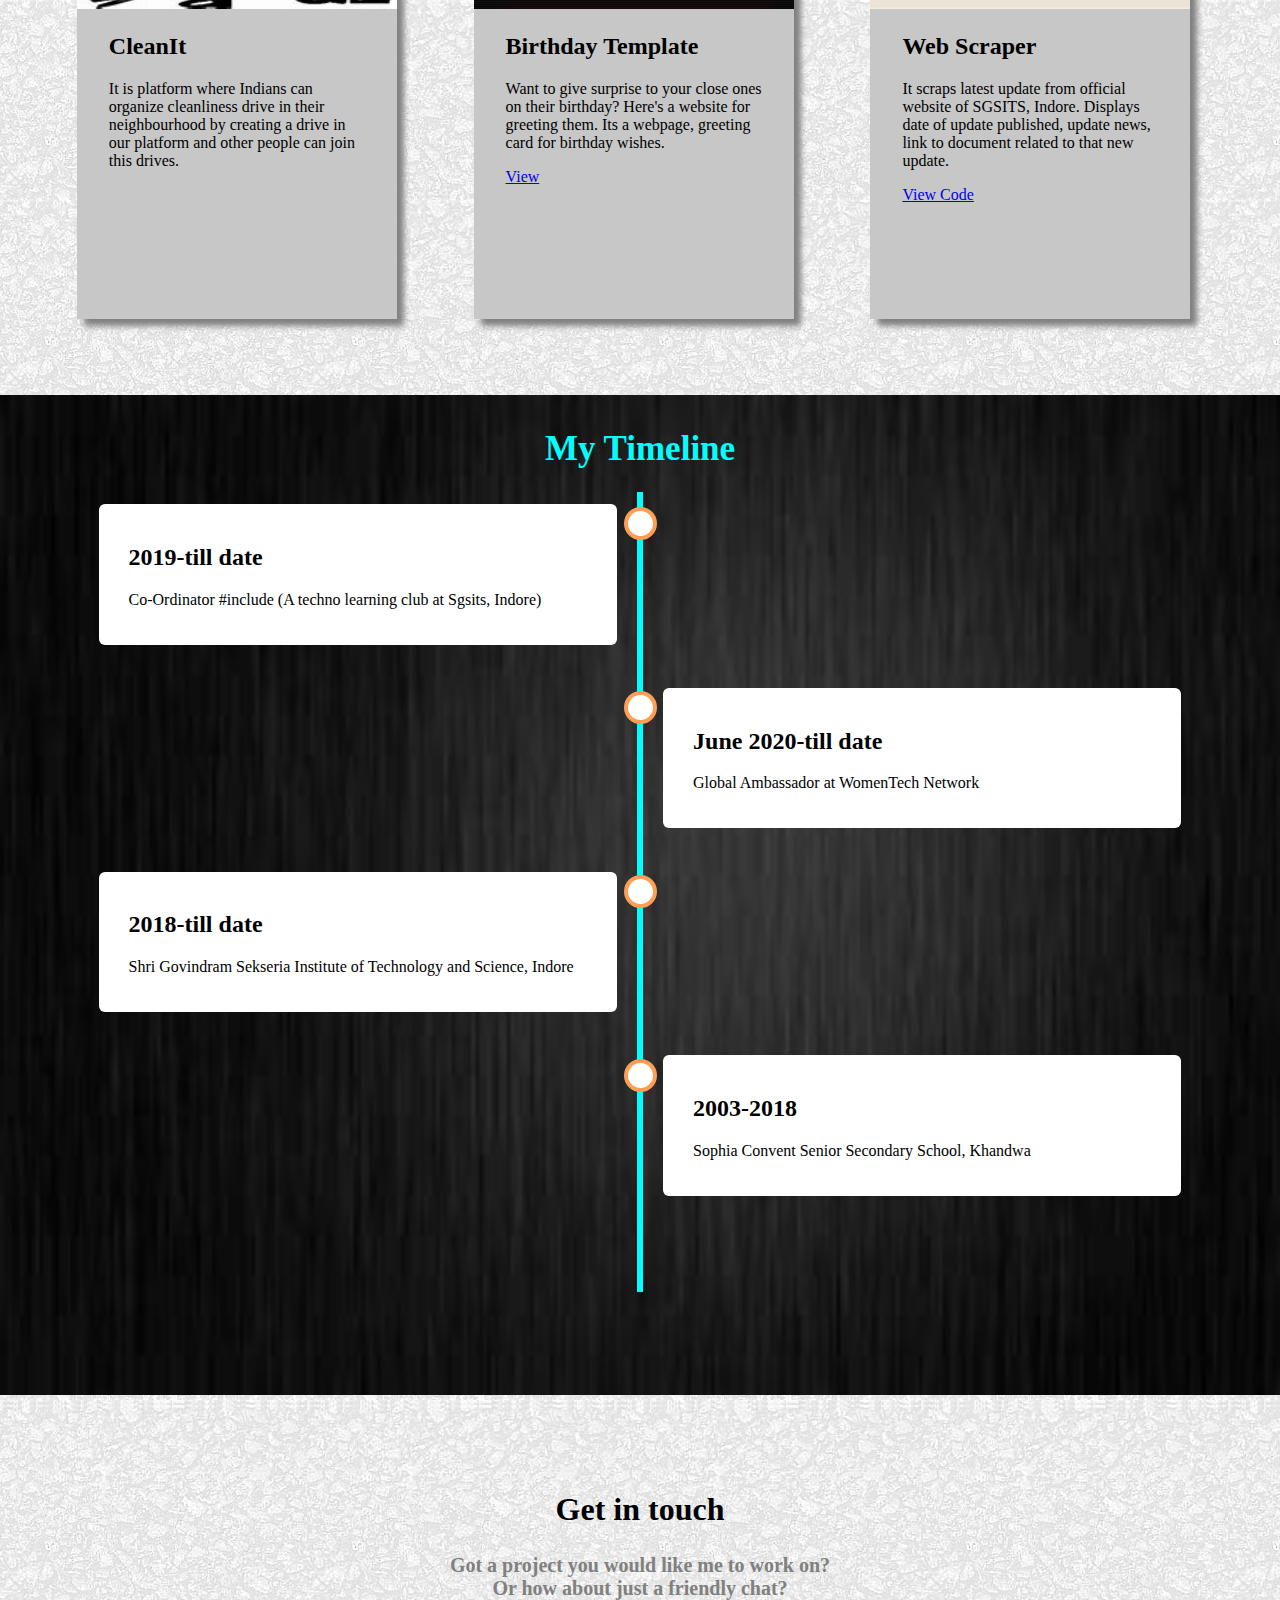
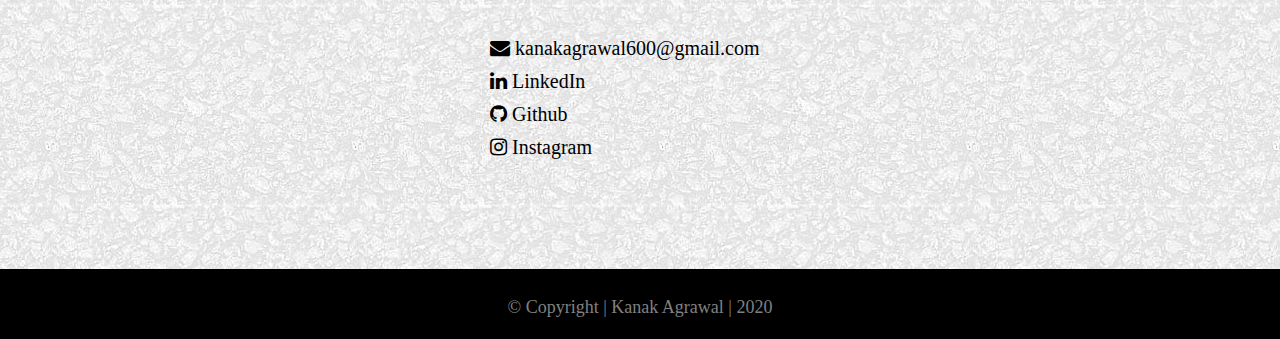
==== commit b07a3ed5: "Update index.html" ====
--- a/index.html
+++ b/index.html
@@ -21,8 +21,8 @@
            <a class="closebar" id="closebtn" onclick="closeNavbar()">&times;</a></li>
 			<li><a href="#firstid">Home</a></li>
 			<li><a href="#aboutmeid">About me</a></li>
-			<li><a href="https://drive.google.com/file/d/1olIgvuWdLWhvhO3tWlekJiq1XbRL62G4/view?usp=sharing" target="blank">Resume</a></li>
-			<li><a href="">Portfolio</a></li>
+			<li><a href="https://drive.google.com/file/d/10zSIhaP0XLlldo6CDzgZEagvllYpYRgq/view" target="blank">Resume</a></li>
+			<li><a href="#portfolioid">Portfolio</a></li>
 			<li><a href="#timelineid">Timeline</a></li>
 			<li><a href="#contactmeid">Contact me</a><li>
 		</ul>
@@ -153,7 +153,7 @@
     		<li><a href="https://github.com/kanakagrawal54"><i class="fa fa-github" aria-hidden="true"></i> Github</a></li>
     		
     		<li><a href="https://www.instagram.com/__ka54_"><i class="fa fa-instagram" aria-hidden="true"></i> Instagram</a></li>
-    		<li><a href=""><i class="fa fa-phone" aria-hidden="true"></i> (+91) 6260990386</a></li>
+    		
     	</ul>
     </div>
     </div>
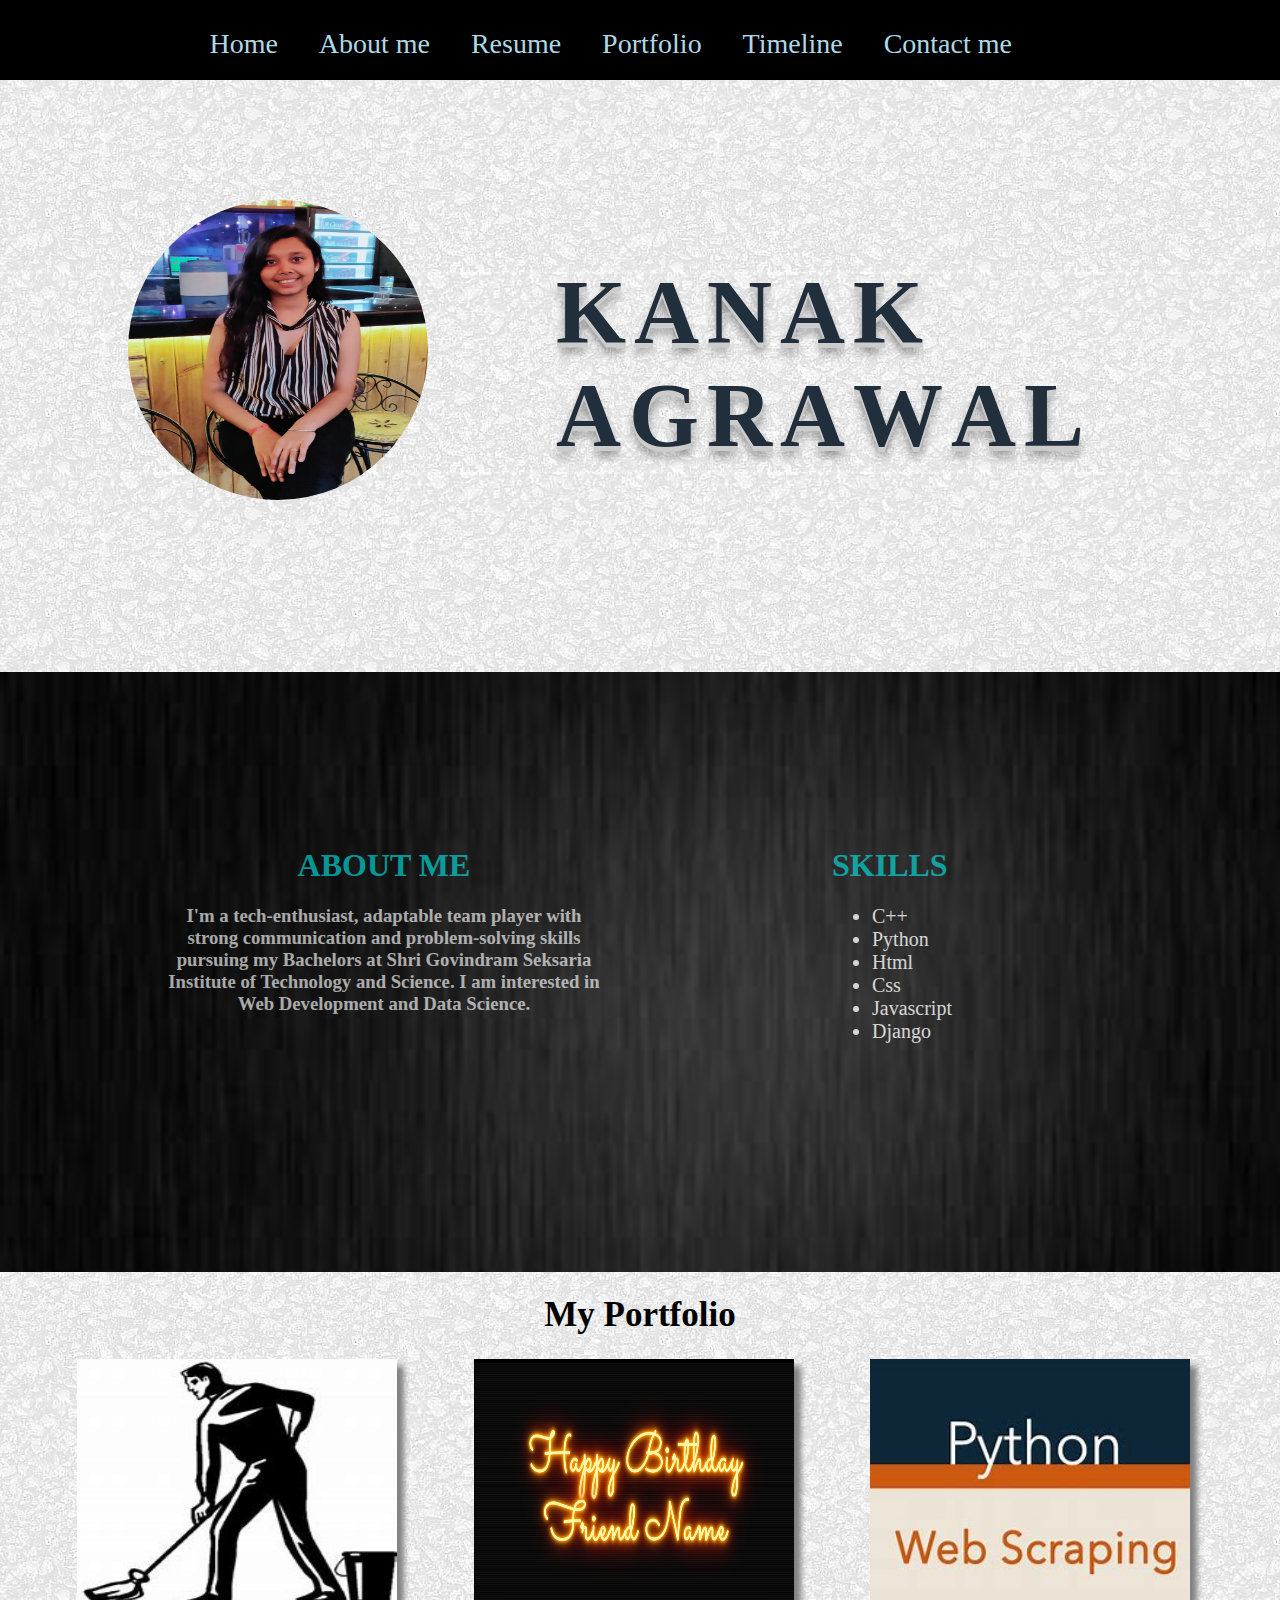
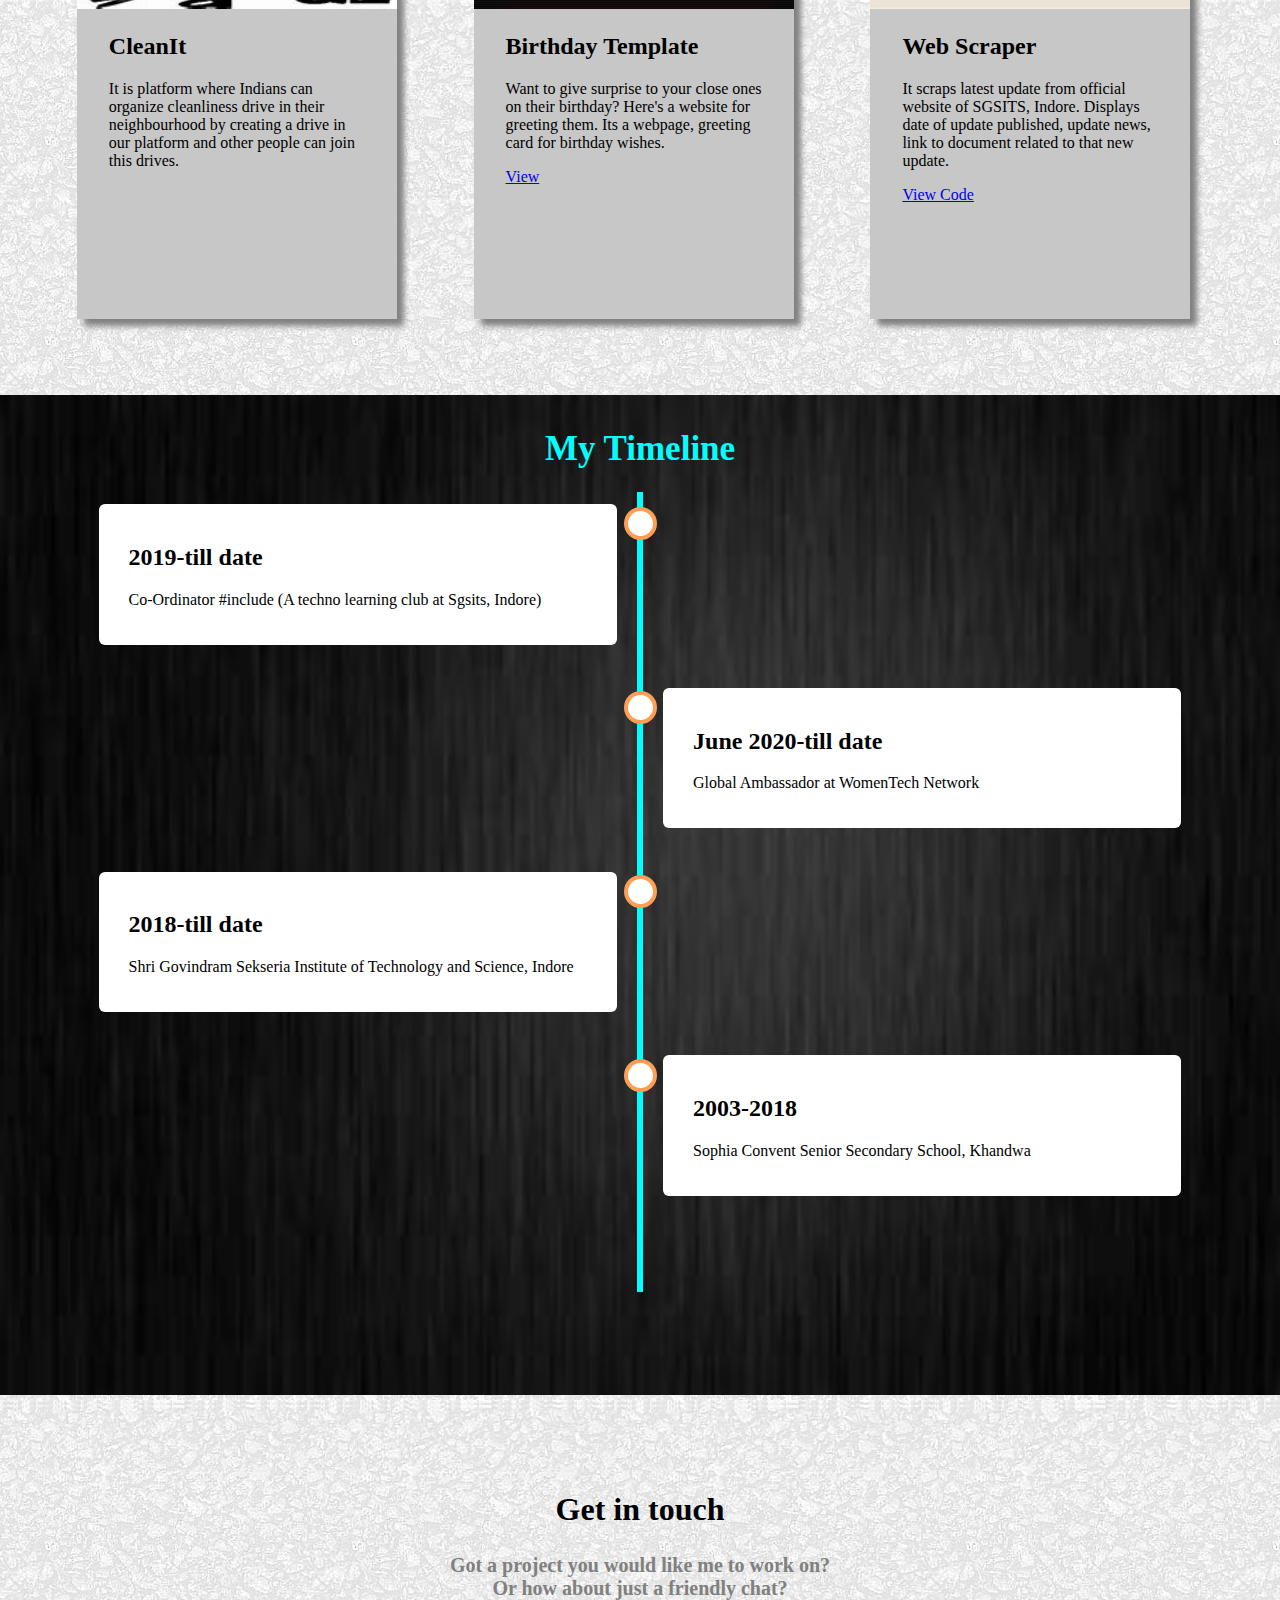
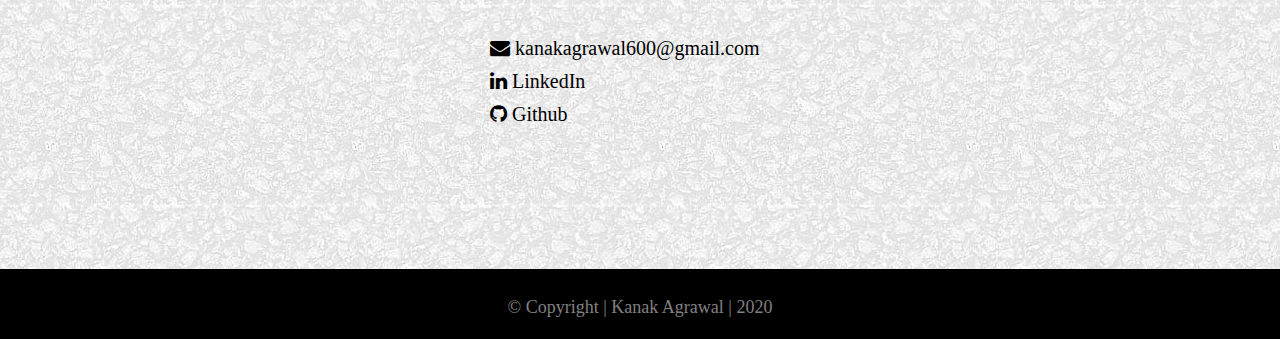
==== commit eec34491: "Removed Phone number and Instagram Id" ====
--- a/index.html
+++ b/index.html
@@ -152,7 +152,6 @@
     		<li><a href="https://www.linkedin.com/in/kanak-agrawal-8a926b17b"><i class="fa fa-linkedin" aria-hidden="true"></i> LinkedIn</a></li>
     		<li><a href="https://github.com/kanakagrawal54"><i class="fa fa-github" aria-hidden="true"></i> Github</a></li>
     		
-    		<li><a href="https://www.instagram.com/__ka54_"><i class="fa fa-instagram" aria-hidden="true"></i> Instagram</a></li>
     		
     	</ul>
     </div>
